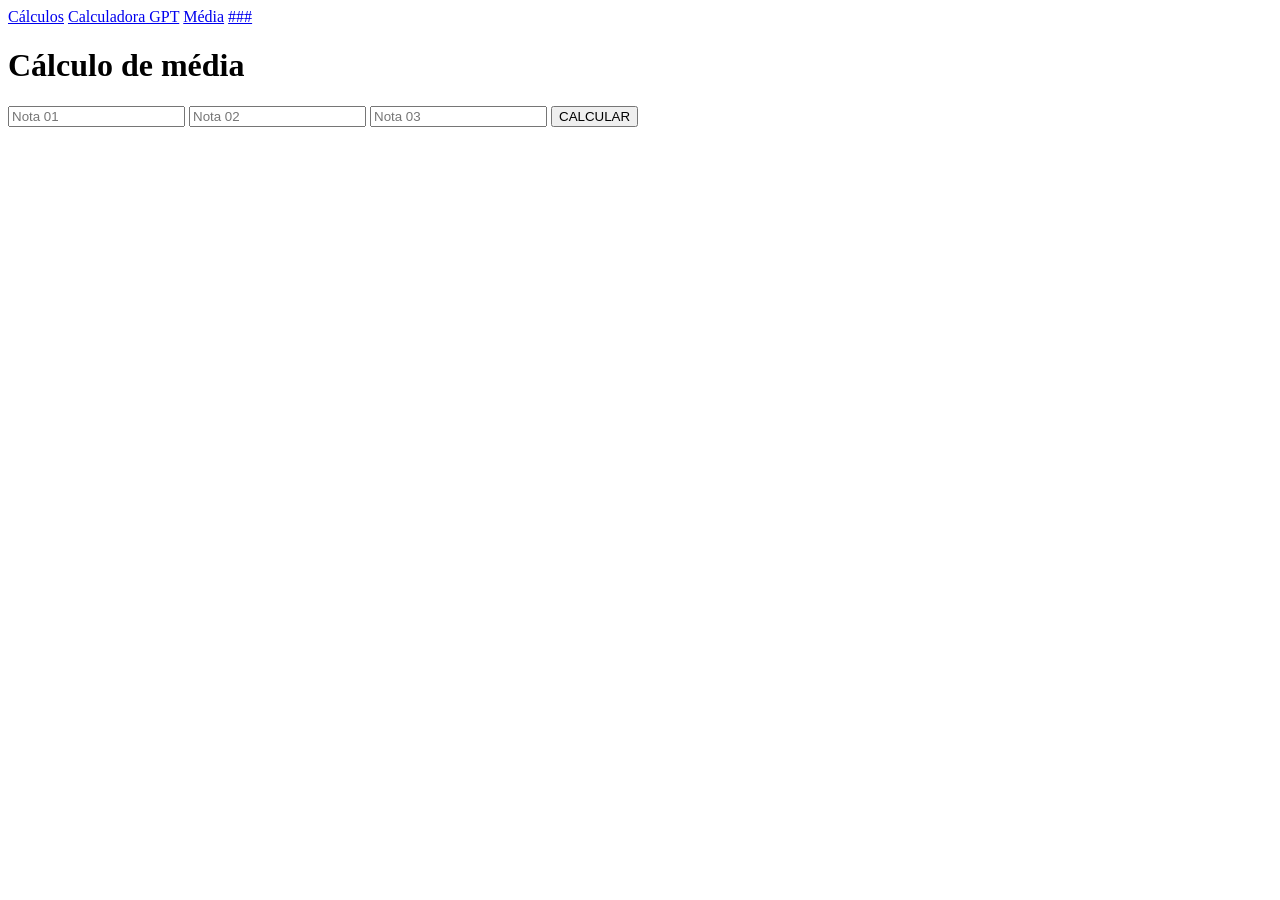
==== calcMedia/index.html @ a4262c14 "Add files via upload" ====
<!DOCTYPE html>
<html lang="en">
<head>
    <meta charset="UTF-8">
    <meta name="viewport" content="width=device-width, initial-scale=1.0">
    <title>Cálculo de média</title>
    <link rel="stylesheet" href="style.css">
   
</head>
<body>
    <nav>
        <a href="../calculos/">Cálculos</a>
        <a href="../calculadoraGPT/">Calculadora GPT</a>
        <a href="../calcMedia/">Média</a>
        <a href="#">###</a>
    </nav>
    <h1>Cálculo de média</h1>
    <main>
        <input type="number" placeholder="Nota 01" id="n1">
        <input type="number" placeholder="Nota 02" id="n2">
        <input type="number" placeholder="Nota 03" id="n3">
        <button onclick="calcularMedia()">CALCULAR</button>
        <p id="res"></p>
    </main>

    <script src="script.js"></script>
</body>
</html>
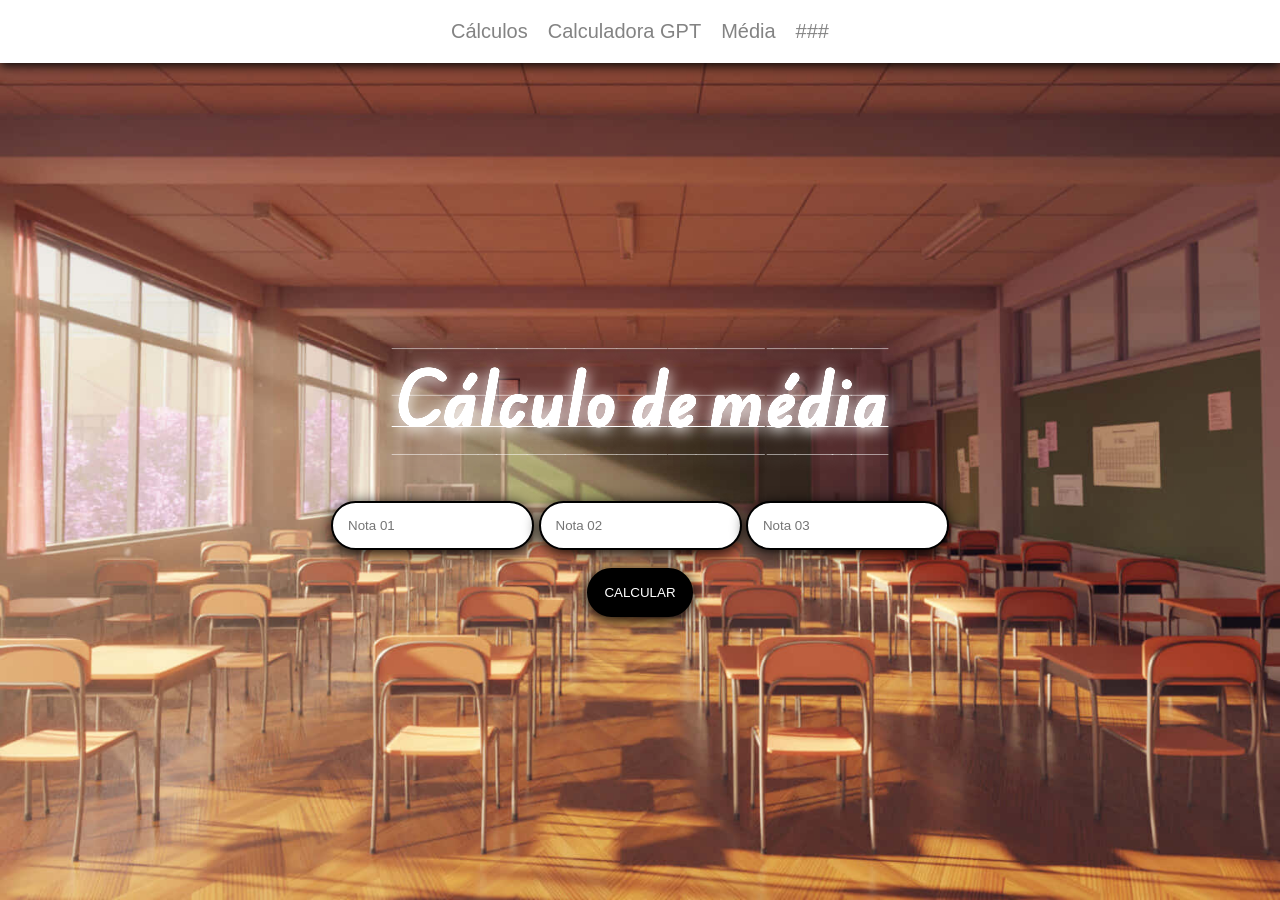
==== commit b6caedca: "Add files via upload" ====
--- a/calcMedia/index.html
+++ b/calcMedia/index.html
@@ -5,7 +5,9 @@
     <meta name="viewport" content="width=device-width, initial-scale=1.0">
     <title>Cálculo de média</title>
     <link rel="stylesheet" href="style.css">
-   
+    <link rel="preconnect" href="https://fonts.googleapis.com">
+    <link rel="preconnect" href="https://fonts.gstatic.com" crossorigin>
+    <link href="https://fonts.googleapis.com/css2?family=Edu+AU+VIC+WA+NT+Guides:wght@400..700&display=swap" rel="stylesheet">
 </head>
 <body>
     <nav>
@@ -16,9 +18,13 @@
     </nav>
     <h1>Cálculo de média</h1>
     <main>
-        <input type="number" placeholder="Nota 01" id="n1">
-        <input type="number" placeholder="Nota 02" id="n2">
-        <input type="number" placeholder="Nota 03" id="n3">
+
+        <div>
+            <input type="number" placeholder="Nota 01" id="n1">
+            <input type="number" placeholder="Nota 02" id="n2">
+            <input type="number" placeholder="Nota 03" id="n3">
+        </div>
+        
         <button onclick="calcularMedia()">CALCULAR</button>
         <p id="res"></p>
     </main>
--- a/calcMedia/style.css
+++ b/calcMedia/style.css
@@ -0,0 +1,86 @@
+*{
+    margin: 0;
+    padding: 0;
+    box-sizing: border-box;
+    font-family: Arial, Helvetica, sans-serif;
+}
+
+h1{
+    font-family: "Edu AU VIC WA NT Guides", cursive;
+    color: #ffffff;
+    font-size: 64px;
+    text-shadow: 0px 3px 15px #ffffff;
+}
+
+body{
+    padding-top: 80px;
+    background-image: url('../images/bg.jpg');
+    background-position: center;
+    background-repeat: no-repeat;
+    background-size: cover;
+    min-height: 100vh;
+    height: auto;
+    display: flex;
+    align-items: center;
+    justify-content: center;
+    flex-direction: column;
+    gap: 5vh;
+}
+
+nav{
+    position: fixed;
+    top: 0;
+    background-color: #ffffff;
+    width: 100%;
+    display: flex;
+    align-items: center;
+    justify-content: center;
+    gap: 20px;
+    padding: 20px;
+    box-shadow: 0px 3px 10px #090909;
+}
+
+a{
+    text-decoration: none;
+    color: #090909;
+    font-size: 20px;
+    opacity: 0.5;
+}
+
+a:hover{
+    cursor: pointer;
+    opacity: 1;
+}
+
+main{
+    display: flex;
+    flex-direction: column;
+    align-items: center;
+    justify-content: center;
+    gap: 2vh;
+}
+
+input{
+    padding: 15px;
+    border-radius: 999px;
+    border: none;
+    border: 2px solid black;
+    box-shadow: 0px 3px 15px black;
+}
+
+button{
+    padding: 15px;
+    border-radius: 999px;
+    border: none;
+    border: 2px solid black;
+    background-color: black;
+    color: white;
+    box-shadow: 0px 3px 15px black;
+    transition: all 200ms ease-in-out;
+}
+
+button:hover{
+    cursor: pointer;
+     background-color: white;
+    color: black;
+}
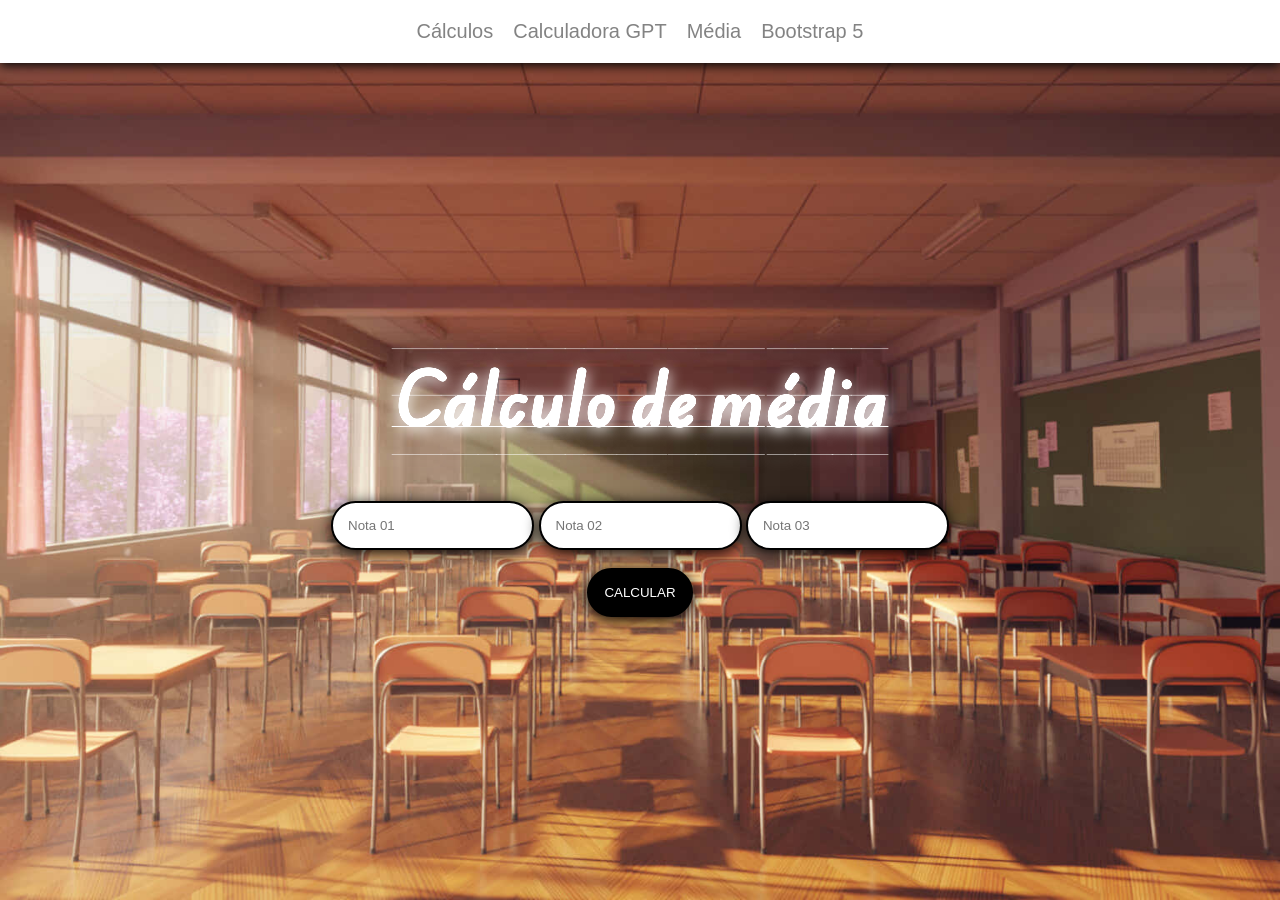
==== commit 2ce8a7c9: "Add files via upload" ====
--- a/calcMedia/index.html
+++ b/calcMedia/index.html
@@ -14,7 +14,7 @@
         <a href="../calculos/">Cálculos</a>
         <a href="../calculadoraGPT/">Calculadora GPT</a>
         <a href="../calcMedia/">Média</a>
-        <a href="#">###</a>
+        <a href="../bootstrap5/">Bootstrap 5</a>
     </nav>
     <h1>Cálculo de média</h1>
     <main>
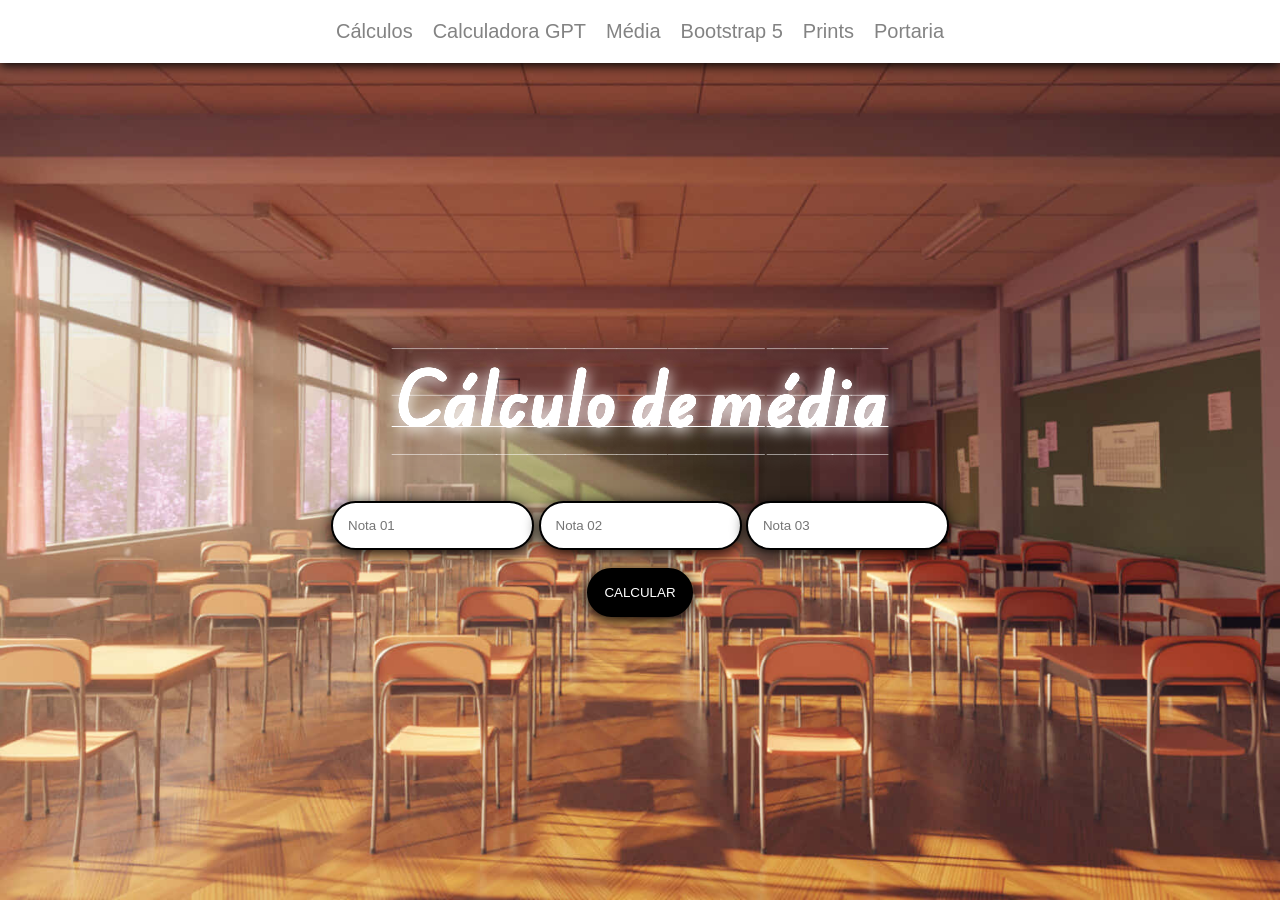
==== commit f60b774b: "Add files via upload" ====
--- a/calcMedia/index.html
+++ b/calcMedia/index.html
@@ -15,6 +15,8 @@
         <a href="../calculadoraGPT/">Calculadora GPT</a>
         <a href="../calcMedia/">Média</a>
         <a href="../bootstrap5/">Bootstrap 5</a>
+        <a href="../print/">Prints</a>
+        <a href="../Portaria/">Portaria</a>
     </nav>
     <h1>Cálculo de média</h1>
     <main>
